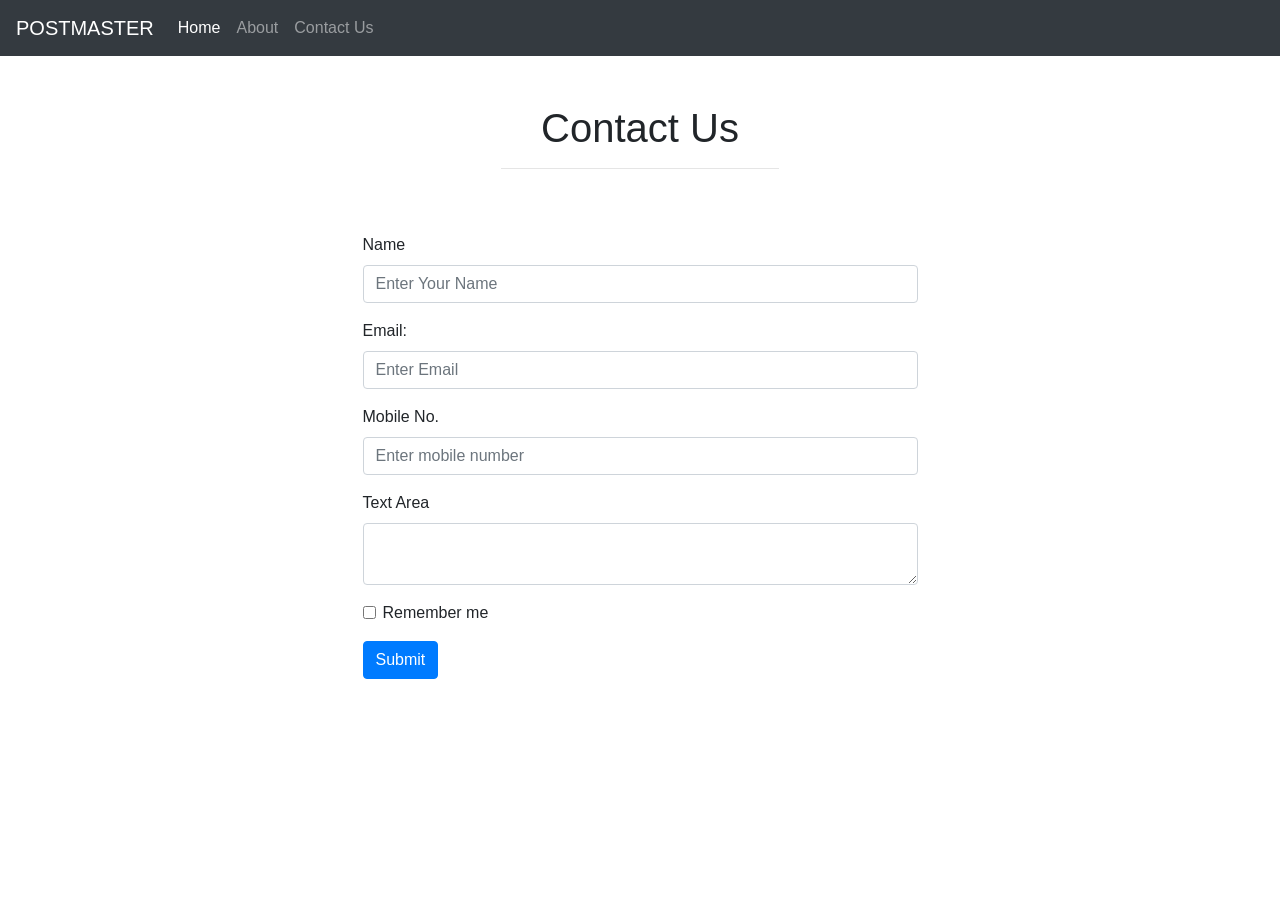
==== contact.html @ 2bf72b7e "Initial commit" ====
<!DOCTYPE html>
<html lang="en">
<head>
    <meta charset="UTF-8">
    <meta name="viewport" content="width=device-width, initial-scale=1.0">
    <link rel="stylesheet" href="https://stackpath.bootstrapcdn.com/bootstrap/4.5.0/css/bootstrap.min.css"
        integrity="sha384-9aIt2nRpC12Uk9gS9baDl411NQApFmC26EwAOH8WgZl5MYYxFfc+NcPb1dKGj7Sk" crossorigin="anonymous">
    <title>Document</title>
</head>
<body>
    <nav class="navbar navbar-expand-lg navbar-dark bg-dark">
        <a class="navbar-brand" href="#">POSTMASTER</a>
        <button class="navbar-toggler" type="button" data-toggle="collapse" data-target="#navbarText"
            aria-controls="navbarText" aria-expanded="false" aria-label="Toggle navigation">
            <span class="navbar-toggler-icon"></span>
        </button>
        <div class="collapse navbar-collapse" id="navbarText">
            <ul class="navbar-nav mr-auto">
                <li class="nav-item active">
                    <a class="nav-link" href="index.html">Home <span class="sr-only">(current)</span></a>
                </li>
                <li class="nav-item">
                    <a class="nav-link" href="https://www.postman.com/about-postman/">About</a>
                </li>
                <li class="nav-item">
                    <a class="nav-link" href="contact.html">Contact Us</a>
                </li>
            </ul>

        </div>
    </nav>
    <section>
        <div class="container mb-5"><!---->
          <h1 class="text-center pt-5">Contact Us</h1>
          <hr class="w-25 mx-auto pb-5">

         <div class="w-50 mx-auto">
          <form action="/action.html">
            <div class="form-group">
              <label for="email">Name</label>
              <input type="text" class="form-control" id="email" autocomplete="off" placeholder="Enter Your Name">
            </div>
            <div class="form-group">
                <label for="pwd">Email:</label>
                <input type="email" class="form-control" id="pwd" placeholder="Enter Email" name="pswd">
              </div>
            <div class="form-group">
              <label for="pwd">Mobile No.</label>
              <input type="phone" class="form-control" id="pwd" placeholder="Enter mobile number" name="pswd">
            </div>
            <div class="form-group">
                <label>Text Area</label>
                <textarea class="form-control"></textarea>
            </div>

            <div class="form-group form-check">
              <label class="form-check-label">
                <input class="form-check-input" type="checkbox" name="remember"> Remember me
              </label>
            </div>
            <button type="submit" class="btn btn-primary">Submit</button>
          </form>
          </div>
           </div>
           </section>
</body>
</html>
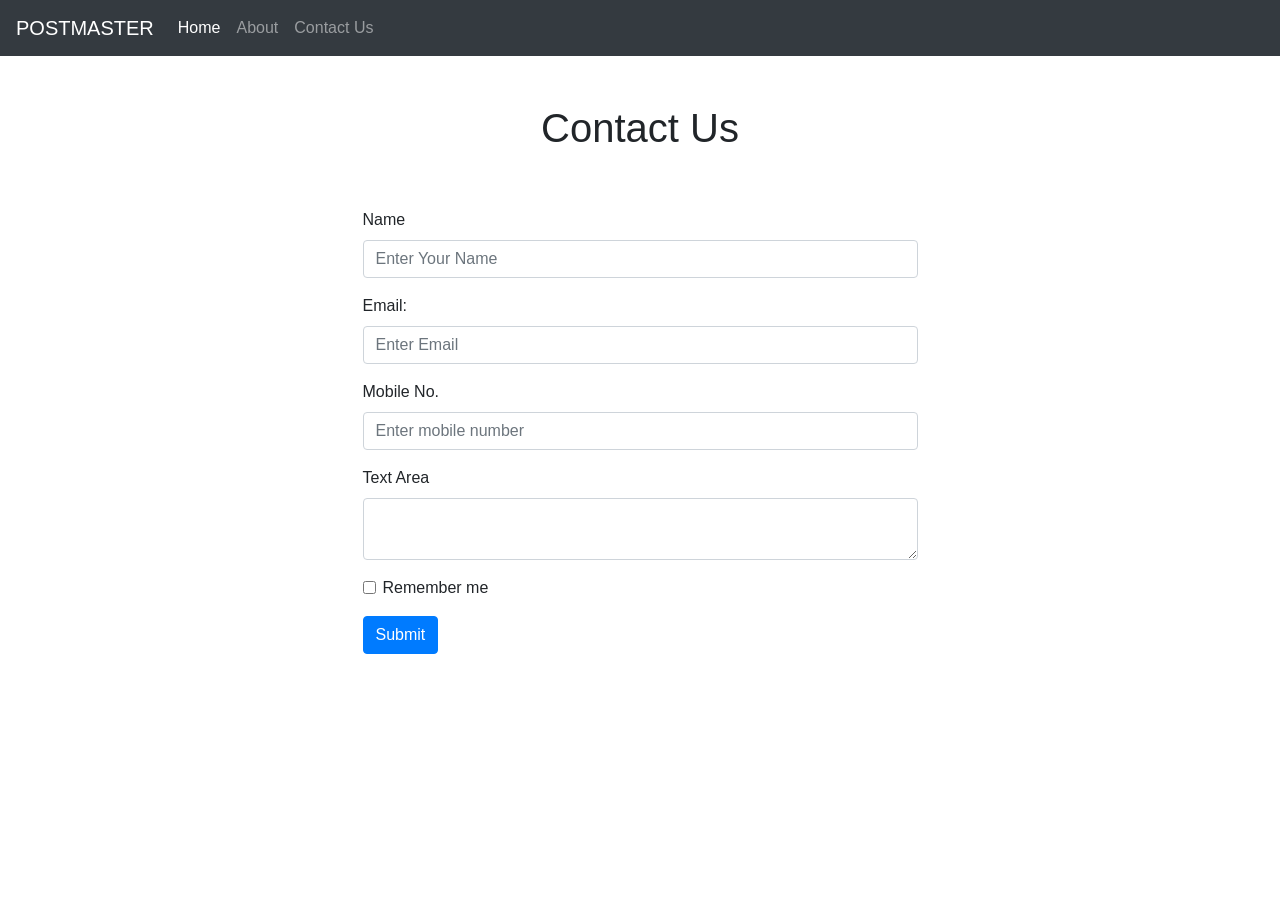
==== commit 274e7dc0: "Initial commit" ====
--- a/contact.html
+++ b/contact.html
@@ -31,8 +31,8 @@
     </nav>
     <section>
         <div class="container mb-5"><!---->
-          <h1 class="text-center pt-5">Contact Us</h1>
-          <hr class="w-25 mx-auto pb-5">
+          <h1 class="text-center pt-5 w-25 mx-auto pb-5">Contact Us</h1>
+          <!-- <hr class="w-25 mx-auto pb-5"> -->
 
          <div class="w-50 mx-auto">
           <form action="/action.html">
